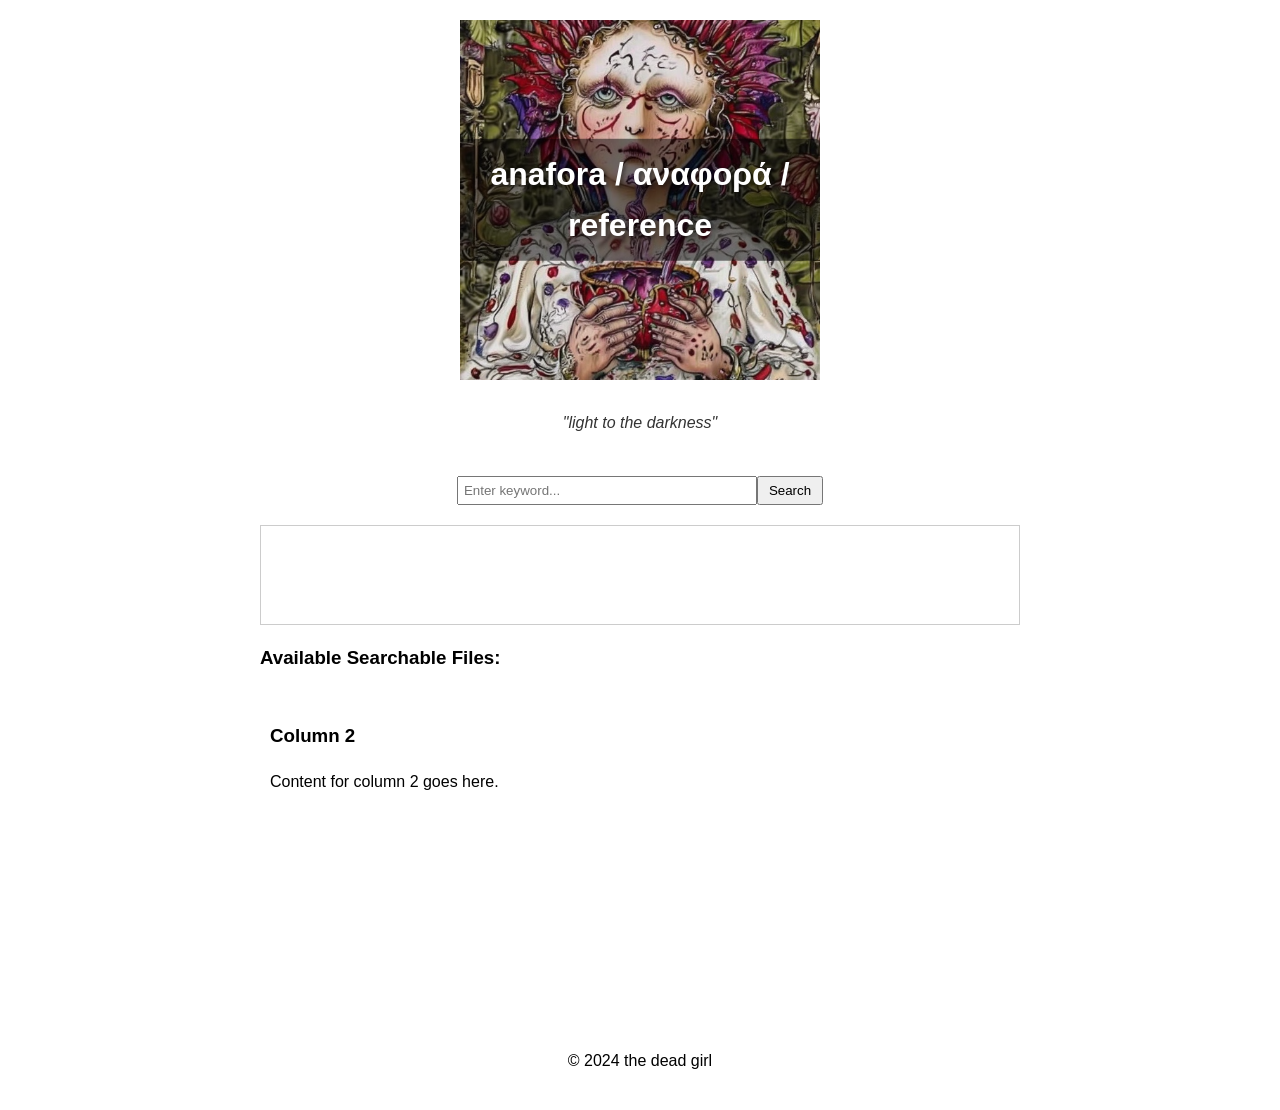
==== .index.html @ a68c61bc "using test_index and test_script to try and fix the search" ====
<!DOCTYPE html>
<html lang="en">
<head>
    <meta charset="UTF-8">
    <meta name="viewport" content="width=device-width, initial-scale=1.0">
    <title>anafora / αναφορά - CSV and VTT Search</title>
    <link rel="stylesheet" href="css/styles.css">
    <link rel="icon" type="image/png" href="images/purple.png">
    <style>
        /* ... existing styles ... */
        #wordCloud {
            margin-top: 20px;
            text-align: center;
            line-height: 1.5;
        }
* {
  box-sizing: border-box;
}

/* Create two equal columns that floats next to each other */
.column {
  float: left;
  width: 50%;
  padding: 10px;
  height: 300px; /* Should be removed. Only for demonstration */
}

/* Clear floats after the columns */
.row:after {
  content: "";
  display: table;
  clear: both;
}

/* Responsive layout - makes the two columns stack on top of each other instead of next to each other */
@media screen and (max-width: 600px) {
  .column {
    width: 100%;
  }
}
    </style>
</head>
<body>
    <header>
        <img src="images/purple.png" alt="Purple background" class="header-image">
        <h1>anafora / αναφορά / reference</h1>
    </header>
    <p id="motto">"light to the darkness"</p>
    <main>

        <div class="search-container">
            <input type="text" id="searchInput" placeholder="Enter keyword...">
            <button id="searchButton">Search</button>
        </div>

        <div id="results"></div>
       
        
        <div class="two-column-row">
            <div id="column">
                <div id="vtt-list">
                    <h3>Available Searchable Files:</h3>
                    <ul id="vtt-files"></ul>
                </div> 
            </div>
            <div class="column">
                <h3>Column 2</h3>
                <p>Content for column 2 goes here.</p>
            </div>
        </div>


        <div id="wordCloud"></div>
        <div id="videoList"></div>
    </main>
    <footer>
        <p>&copy; 2024 the dead girl</p>
    </footer>
    <script src="js/script.js"></script>
</body>
</html>
---- css/styles.css ----
body {
    font-family: Arial, sans-serif;
    line-height: 1.6;
    margin: 0;
    padding: 0;
    display: flex;
    flex-direction: column;
    align-items: center;
    min-height: 100vh;
}

header, main, footer {
    padding: 20px;
    width: 100%;
    max-width: 800px;
    box-sizing: border-box;
}

.search-container {
    margin-bottom: 20px;
    display: flex;
    justify-content: center;
}

#searchInput {
    padding: 5px;
    width: 70%;
    max-width: 300px;
}

#searchButton {
    padding: 5px 10px;
}

#results {
    border: 1px solid #ccc;
    padding: 10px;
    min-height: 100px;
    width: 100%;
    box-sizing: border-box;
}

.main-image {
    max-width: 100%;
    height: auto;
}

header {
    text-align: center;
    color: white;
    margin-bottom: 10px;
    position: relative;
    max-width: 400px;
}

.header-image {
    width: 100%;
    height: auto;
    display: block;
    max-width: 400px;
}

header h1 {
    position: absolute;
    top: 50%;
    left: 50%;
    transform: translate(-50%, -50%);
    margin: 0;
    text-shadow: 2px 2px 4px rgba(0,0,0,0.5);
    background-color: rgba(0, 0, 0, 0.5);
    padding: 10px;
    border-radius: 5px;
    width: 90%;
    box-sizing: border-box;
}

#motto {
    font-style: italic;
    text-align: center;
    margin-top: 0;
    margin-bottom: 20px;
    color: #333;
}

file-results {
    margin-bottom: 20px;
}

file-results h3 {
    margin-bottom: 10px;
    color: #333;
    text-align: center;
}

file-results p {
    margin: 5px 0;
    line-height: 1.4;
}

mark {
    background-color: yellow;
    padding: 2px;
}

footer {
    text-align: center;
    margin-top: auto;
}
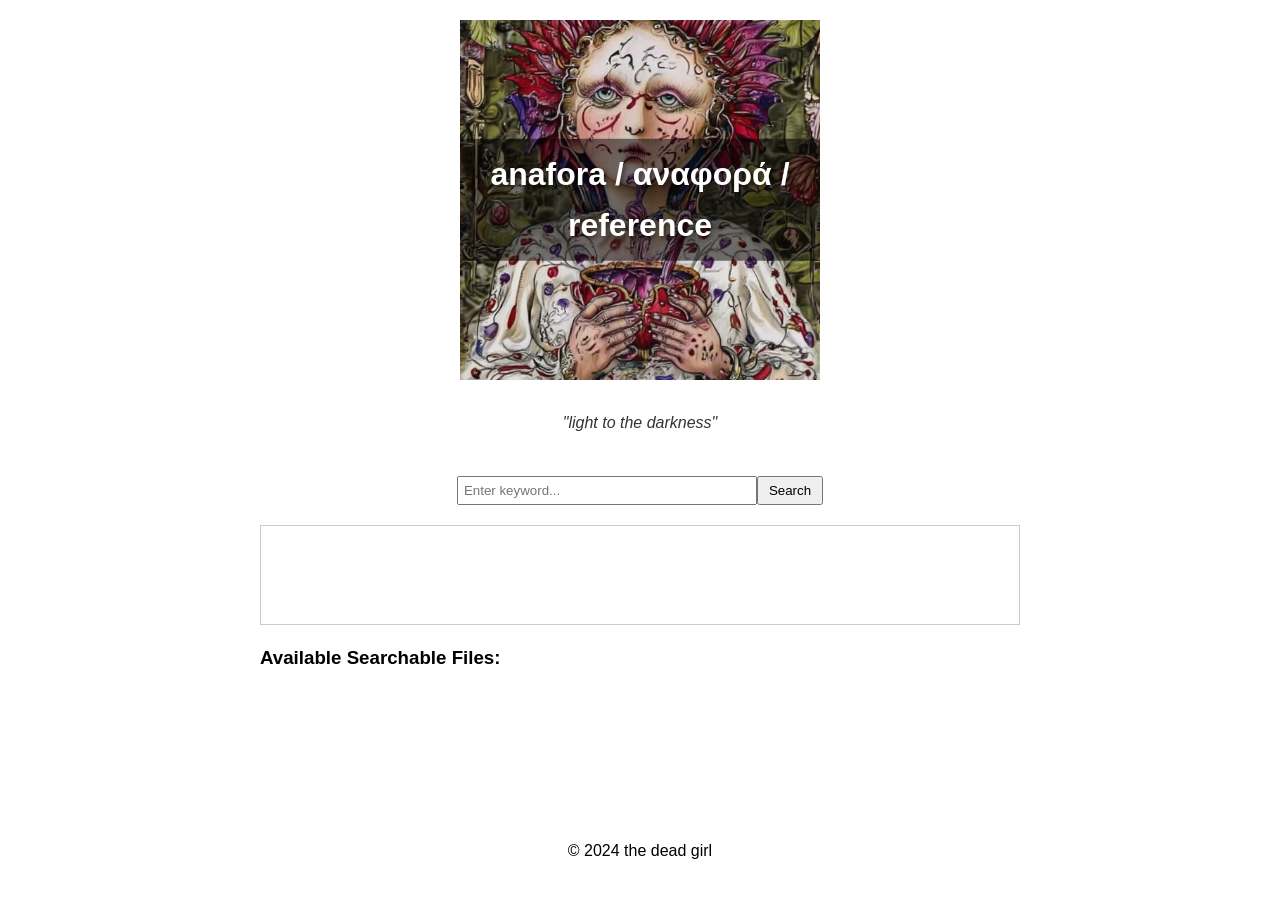
==== commit 702c22ef: "TEST- fixed time stamp in search" ====
--- a/.index.html
+++ b/.index.html
@@ -55,7 +55,6 @@
 
         <div id="results"></div>
        
-        
         <div class="two-column-row">
             <div id="column">
                 <div id="vtt-list">
@@ -63,12 +62,6 @@
                     <ul id="vtt-files"></ul>
                 </div> 
             </div>
-            <div class="column">
-                <h3>Column 2</h3>
-                <p>Content for column 2 goes here.</p>
-            </div>
-        </div>
-
 
         <div id="wordCloud"></div>
         <div id="videoList"></div>
